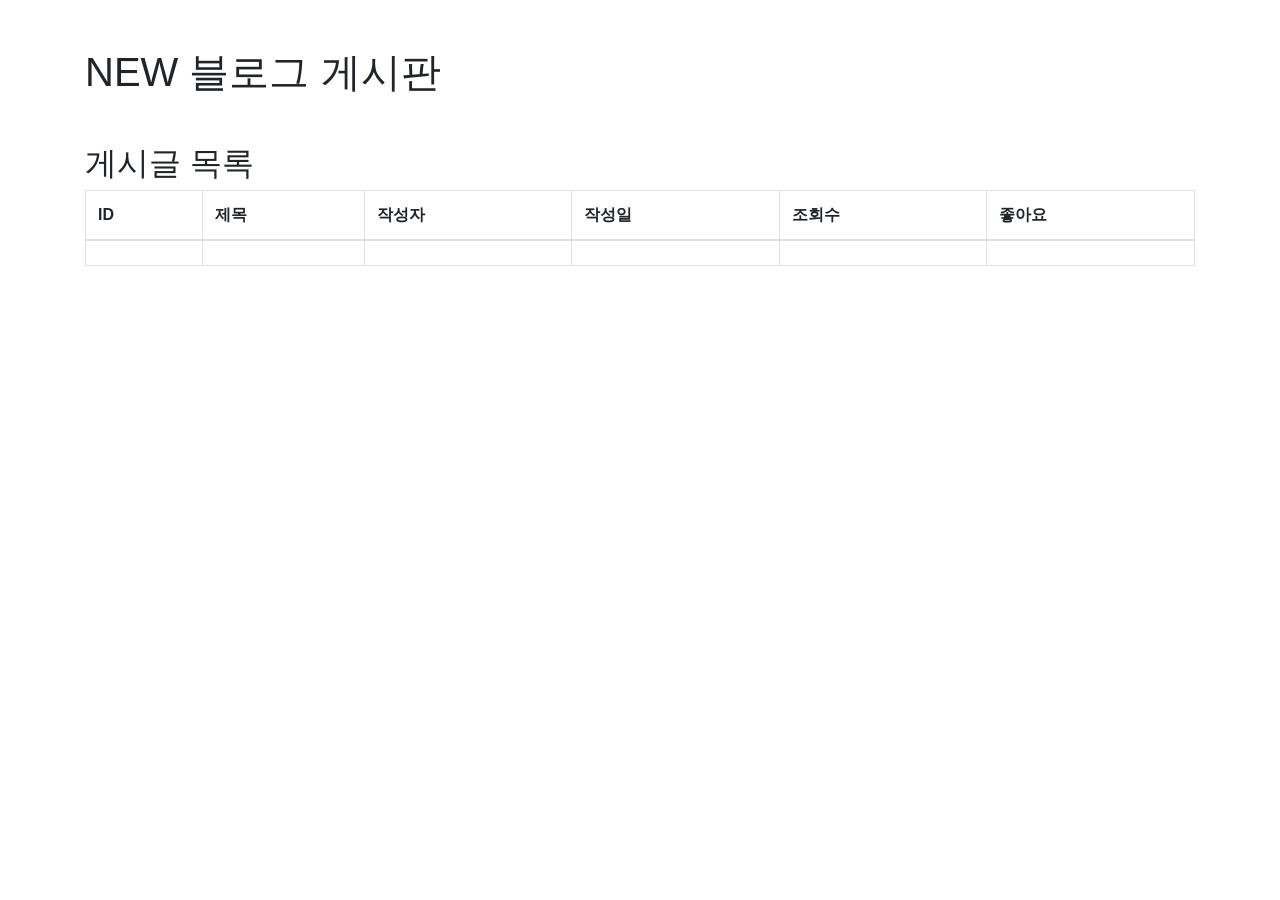
==== src/main/resources/templates/board_list.html @ 1e27a24b "bk" ====
<!DOCTYPE html>
<html xmlns:th="http://www.thymeleaf.org">
  <head>
    <meta charset="UTF-8" />
    <title>NEW 블로그 게시판</title>
    <meta content="width=device-width, initial-scale=1.0" name="viewport" />
    <link
      rel="stylesheet"
      href="https://stackpath.bootstrapcdn.com/bootstrap/4.5.2/css/bootstrap.min.css"
    />
  </head>
  <body>
    <div class="container">
      <h1 class="mt-5">NEW 블로그 게시판</h1>
      <!-- 게시글 리스트 -->
      <div class="mt-5">
        <h2>게시글 목록</h2>
        <table class="table table-bordered">
          <thead>
            <tr>
              <th>ID</th>
              <th>제목</th>
              <th>작성자</th>
              <th>작성일</th>
              <th>조회수</th>
              <th>좋아요</th>
            </tr>
          </thead>
          <tbody>
            <tr th:each="article : ${articles}">
              <td th:text="${article.id}"></td>
              <td th:text="${article.title}"></td>
              <td th:text="${article.user}"></td>
              <td th:text="${article.newdate}"></td>
              <td th:text="${article.count}"></td>
              <td th:text="${article.likec}"></td>
            </tr>
          </tbody>
        </table>
      </div>
      <!-- 게시글 추가 폼 -->
    </div>
  </body>
</html>
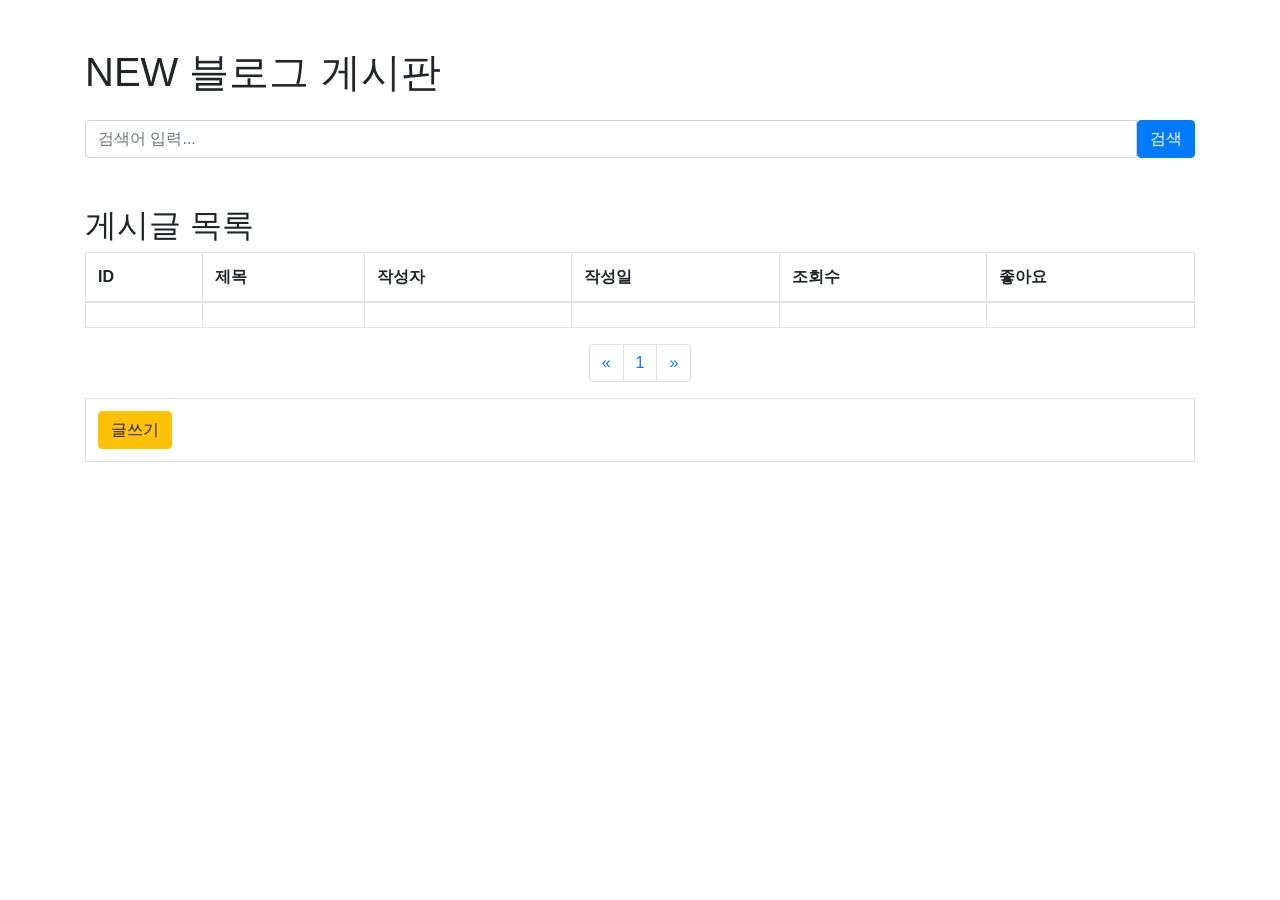
==== commit 75e2739d: "11-12" ====
--- a/src/main/resources/templates/board_list.html
+++ b/src/main/resources/templates/board_list.html
@@ -12,6 +12,18 @@
   <body>
     <div class="container">
       <h1 class="mt-5">NEW 블로그 게시판</h1>
+      <form th:action="@{/board_list}" method="get" class="mt-4">
+        <div class="input-group">
+          <input
+            type="text"
+            name="keyword"
+            th:value="${keyword}"
+            class="form-control"
+            placeholder="검색어 입력..."
+          />
+          <button type="submit" class="btn btn-primary">검색</button>
+        </div>
+      </form>
       <!-- 게시글 리스트 -->
       <div class="mt-5">
         <h2>게시글 목록</h2>
@@ -27,18 +39,71 @@
             </tr>
           </thead>
           <tbody>
-            <tr th:each="article : ${articles}">
-              <td th:text="${article.id}"></td>
-              <td th:text="${article.title}"></td>
-              <td th:text="${article.user}"></td>
-              <td th:text="${article.newdate}"></td>
-              <td th:text="${article.count}"></td>
-              <td th:text="${article.likec}"></td>
+            <tr th:each="board : ${boards}">
+              <td th:text="${board.id}"></td>
+              <td>
+                <a th:href="@{/board_view/{id}(id=${board.id})}">
+                  <span th:text="${board.title}"></span>
+                </a>
+              </td>
+              <td th:text="${board.user}"></td>
+              <td th:text="${board.newdate}"></td>
+              <td th:text="${board.count}"></td>
+              <td th:text="${board.likec}"></td>
             </tr>
           </tbody>
         </table>
       </div>
-      <!-- 게시글 추가 폼 -->
+      <nav aria-label="Page navigation">
+        <ul class="pagination justify-content-center">
+          <li
+            class="page-item"
+            th:classappend="${currentPage == 0} ? 'disabled'"
+          >
+            <a
+              class="page-link"
+              th:href="@{/board_list(page=${currentPage - 1}, keyword=${keyword})}"
+              aria-label="Previous"
+            >
+              <span aria-hidden="true">&laquo;</span>
+            </a>
+          </li>
+          <li
+            class="page-item"
+            th:each="i : ${#numbers.sequence(0, totalPages - 1)}"
+            th:classappend="${i == currentPage} ? 'active'"
+          >
+            <a
+              class="page-link"
+              th:href="@{/board_list(page=${i}, keyword=${keyword})}"
+              th:text="${i + 1}"
+              >1</a
+            >
+          </li>
+          <li
+            class="page-item"
+            th:classappend="${currentPage + 1 >= totalPages} ? 'disabled'"
+          >
+            <a
+              class="page-link"
+              th:href="@{/board_list(page=${currentPage + 1}, keyword=${keyword})}"
+              aria-label="Next"
+            >
+              <span aria-hidden="true">&raquo;</span>
+            </a>
+          </li>
+        </ul>
+      </nav>
+      <table class="table table-bordered">
+        <tbody>
+          <tr>
+            <td>
+              <!-- 글쓰기 버튼 -->
+              <a class="btn btn-warning" th:href="@{/board_write}">글쓰기</a>
+            </td>
+          </tr>
+        </tbody>
+      </table>
     </div>
   </body>
 </html>
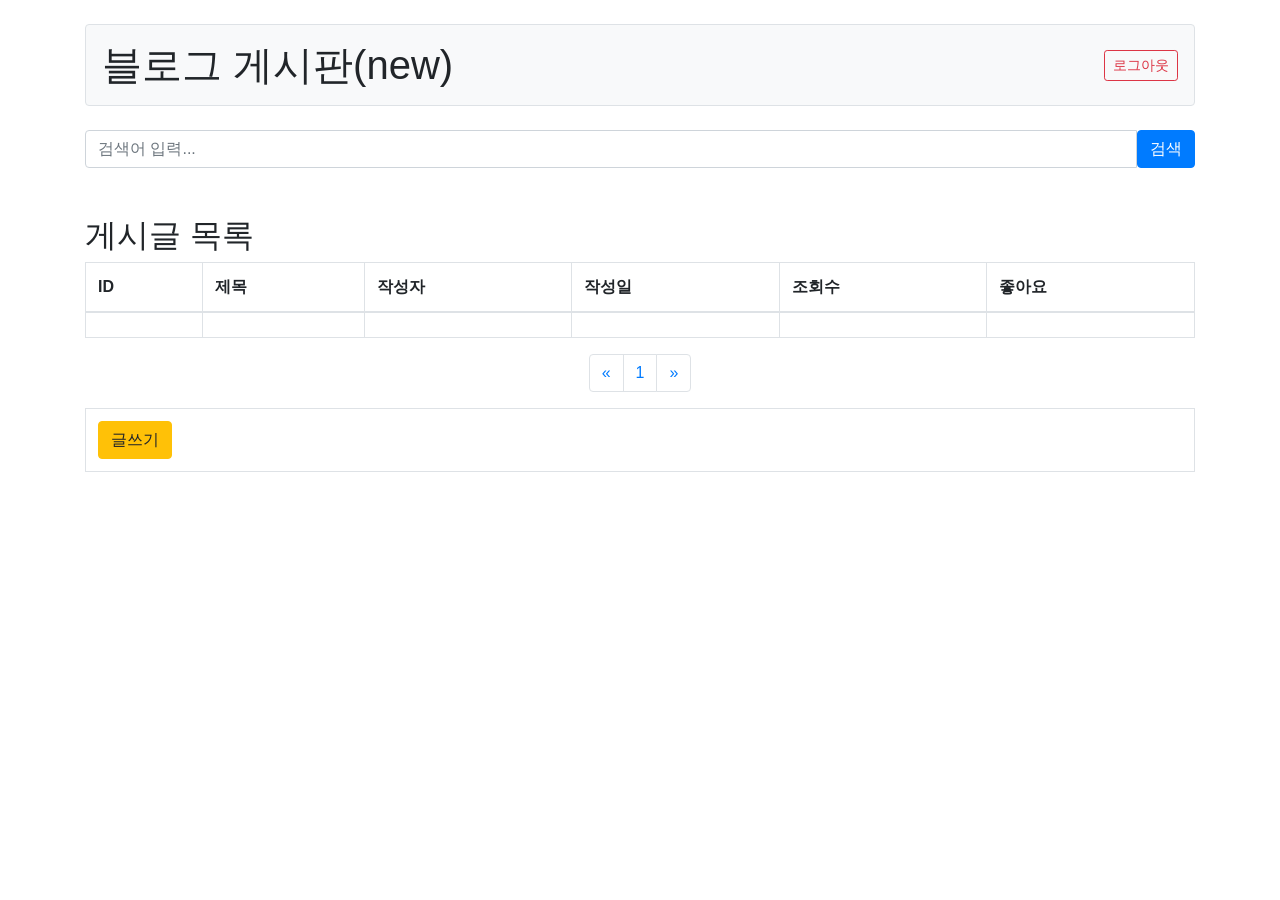
==== commit 1a6e2474: "11-26-end" ====
--- a/src/main/resources/templates/board_list.html
+++ b/src/main/resources/templates/board_list.html
@@ -11,7 +11,20 @@
   </head>
   <body>
     <div class="container">
-      <h1 class="mt-5">NEW 블로그 게시판</h1>
+      <div
+        class="d-flex justify-content-between align-items-center mt-4 p-3 border rounded bg-light"
+      >
+        <h1 class="m-0">블로그 게시판(new)</h1>
+        <div class="text-right">
+          <span
+            class="font-weight-bold text-primary"
+            th:text="${email} + '님 환영합니다.'"
+          ></span>
+          <a class="btn btn-sm btn-outline-danger ml-3" th:href="@{/api/logout}"
+            >로그아웃</a
+          >
+        </div>
+      </div>
       <form th:action="@{/board_list}" method="get" class="mt-4">
         <div class="input-group">
           <input
